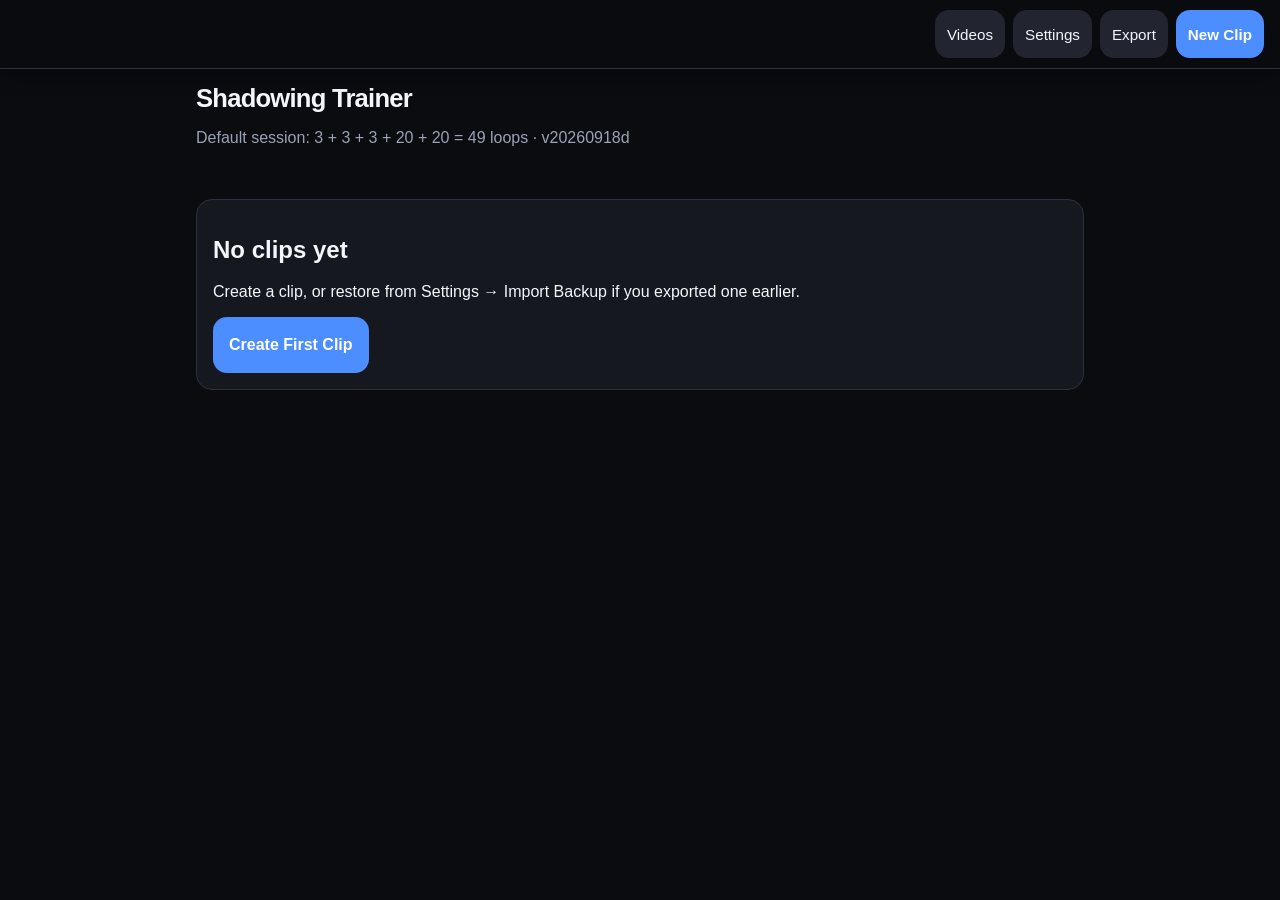
==== index.html @ e4efdecf "Fix clip Play resume so Pause→Play never leaks past clip end. Rewrite loop end enforcement without m" ====
<!DOCTYPE html>
<html lang="ko">
  <head>
    <meta charset="UTF-8" />
    <meta
      name="viewport"
      content="width=device-width, initial-scale=1, viewport-fit=cover, maximum-scale=1, user-scalable=no"
    />
    <meta name="apple-mobile-web-app-capable" content="yes" />
    <meta name="mobile-web-app-capable" content="yes" />
    <meta name="apple-mobile-web-app-status-bar-style" content="black-translucent" />
    <meta name="apple-mobile-web-app-title" content="Shadowing" />
    <meta name="theme-color" content="#0b0c10" />
    <meta http-equiv="Cache-Control" content="no-cache, no-store, must-revalidate" />
    <meta http-equiv="Pragma" content="no-cache" />
    <meta http-equiv="Expires" content="0" />
    <title>Shadowing Trainer</title>
    <link rel="manifest" href="manifest.webmanifest?v=20260918d" />
    <link rel="stylesheet" href="css/styles.css?v=20260918d" />
  </head>
  <body>
    <div id="app">Loading v20260918d…</div>
    <!-- New entry filename forces Safari past the cached index → old app.js chain. -->
    <script type="module" src="js/boot.20260918d.js"></script>
  </body>
</html>
---- css/styles.css ----
:root {
  --bg: #0b0c10;
  --surface: #16181f;
  --surface-2: #22252f;
  --text: #f4f6fb;
  --muted: #9aa3b5;
  --accent: #4c8dff;
  --danger: #ff6b6b;
  --line: #2c3040;
  --touch: 56px;
  --radius: 16px;
  --pad: 16px;
}

* {
  box-sizing: border-box;
  -webkit-tap-highlight-color: rgba(76, 141, 255, 0.25);
}

html,
body {
  margin: 0;
  padding: 0;
  min-height: 100%;
  background: var(--bg);
  color: var(--text);
  font-family: -apple-system, BlinkMacSystemFont, "Segoe UI", sans-serif;
  overflow-x: hidden;
  max-width: 100%;
  overscroll-behavior: none;
  -webkit-text-size-adjust: 100%;
}

body {
  padding: env(safe-area-inset-top) env(safe-area-inset-right) env(safe-area-inset-bottom)
    env(safe-area-inset-left);
}

button,
a,
input,
select,
textarea {
  font: inherit;
}

#app {
  min-height: 100vh;
  min-height: 100dvh;
}

.screen {
  width: min(920px, 100%);
  margin: 0 auto;
  padding: var(--pad);
  padding-bottom: calc(var(--pad) + 24px);
}

.train-screen {
  width: 100%;
  max-width: none;
  padding: 8px;
  min-height: 100vh;
  min-height: 100dvh;
  position: relative;
}

.back-library-fixed {
  position: fixed;
  top: max(10px, env(safe-area-inset-top));
  left: max(10px, env(safe-area-inset-left));
  z-index: 80;
  min-height: 48px;
  padding: 10px 14px;
  background: rgba(22, 24, 31, 0.92);
  border: 1px solid var(--line);
  box-shadow: 0 4px 16px rgba(0, 0, 0, 0.35);
  backdrop-filter: blur(8px);
  -webkit-backdrop-filter: blur(8px);
}

.clip-title-badge {
  position: fixed;
  top: max(10px, env(safe-area-inset-top));
  left: 50%;
  transform: translateX(-50%);
  z-index: 80;
  max-width: min(52vw, 420px);
  padding: 10px 16px;
  border-radius: 12px;
  background: rgba(11, 12, 16, 0.92);
  border: 1px solid var(--line);
  color: var(--text);
  font-size: 1rem;
  font-weight: 700;
  text-align: center;
  line-height: 1.25;
  white-space: nowrap;
  overflow: hidden;
  text-overflow: ellipsis;
  box-shadow: 0 4px 16px rgba(0, 0, 0, 0.35);
  pointer-events: none;
}

.title-field {
  position: relative;
  margin: 0 0 8px;
  max-width: 100%;
}

.title-field .field-label {
  margin: 0 0 2px;
  font-size: 0.75rem;
}

input.title-input.text-input,
input.title-input {
  display: block;
  width: 100%;
  box-sizing: border-box;
  min-height: 0;
  height: 32px;
  padding: 4px 10px;
  margin: 0;
  font-size: 0.9rem;
  font-weight: 600;
  line-height: 1.2;
  border-radius: 8px;
  resize: none;
}

.title-suggest {
  position: absolute;
  left: 0;
  right: 0;
  top: calc(100% - 2px);
  z-index: 20;
  display: grid;
  gap: 4px;
  max-height: 180px;
  overflow: auto;
  padding: 6px;
  background: #0f1117;
  border: 1px solid var(--line);
  border-radius: 10px;
  box-shadow: 0 10px 24px rgba(0, 0, 0, 0.45);
}

.title-suggest.hidden {
  display: none;
}

.title-suggest-item {
  display: block;
  width: 100%;
  text-align: left;
  min-height: 40px;
  padding: 8px 10px;
  border: 0;
  border-radius: 8px;
  background: transparent;
  color: var(--text);
  font-size: 0.9rem;
}

.title-suggest-item:active,
.title-suggest-item:hover {
  background: var(--surface-2);
}

.editor-clip-info {
  display: grid;
  gap: 4px;
  padding: 8px 4px 4px;
  border-top: 1px solid var(--line);
}

.editor-clip-info-title {
  margin: 0;
  font-size: 0.9rem;
  font-weight: 700;
  line-height: 1.3;
  word-break: break-word;
}

.editor-clip-info-meta {
  margin: 0;
  font-size: 0.75rem;
}

.topbar {
  display: flex;
  justify-content: space-between;
  align-items: flex-start;
  gap: 12px;
  margin-bottom: 18px;
}

.topbar h1,
.train-screen h2,
.settings-screen h1,
.editor-screen h1 {
  margin: 0;
  font-size: 1.6rem;
  letter-spacing: -0.03em;
}

.topbar-actions {
  display: flex;
  gap: 8px;
  flex-shrink: 0;
}

.library-nav-fixed {
  position: fixed;
  top: 0;
  left: 0;
  right: 0;
  z-index: 70;
  display: flex;
  gap: 8px;
  justify-content: flex-end;
  align-items: center;
  padding: max(10px, env(safe-area-inset-top)) max(16px, env(safe-area-inset-right)) 10px
    max(16px, env(safe-area-inset-left));
  background: rgba(11, 12, 16, 0.96);
  border-bottom: 1px solid var(--line);
  backdrop-filter: blur(12px);
  -webkit-backdrop-filter: blur(12px);
  box-shadow: 0 6px 18px rgba(0, 0, 0, 0.35);
}

.export-status {
  margin: 8px 0 0;
  min-height: 1.2em;
  font-size: 0.92rem;
}

.library-nav-fixed .btn {
  min-height: 48px;
  padding: 10px 12px;
  font-size: 0.95rem;
}

.library-screen {
  padding-top: calc(var(--pad) + 68px + env(safe-area-inset-top, 0px));
}

.library-topbar {
  margin-bottom: 18px;
}

.muted {
  color: var(--muted);
}

.hidden {
  display: none !important;
}

.btn,
.chip,
.phase-btn,
.stepper-btn,
.select-input {
  min-height: var(--touch);
  border: 0;
  border-radius: 14px;
  padding: 12px 16px;
  color: var(--text);
  background: var(--surface-2);
  text-decoration: none;
  display: inline-flex;
  align-items: center;
  justify-content: center;
  text-align: center;
  touch-action: manipulation;
  user-select: none;
  cursor: pointer;
}

.btn-primary {
  background: var(--accent);
  color: #fff;
  font-weight: 700;
  transition: background-color 0.12s ease, transform 0.12s ease, box-shadow 0.12s ease,
    filter 0.12s ease;
}

.btn:active,
.chip:active,
.phase-btn:active,
.stepper-btn:active,
.btn.is-pressed,
.btn-primary.is-pressed {
  transform: scale(0.96);
  filter: brightness(0.72);
}

.btn-primary:active,
.btn-primary.is-pressed {
  background: #1e4fad;
  box-shadow: inset 0 3px 8px rgba(0, 0, 0, 0.45);
  filter: none;
}

.btn-primary.is-starting {
  background: #163a80;
  box-shadow: inset 0 3px 8px rgba(0, 0, 0, 0.5);
  transform: scale(0.98);
  pointer-events: none;
}

.btn-secondary {
  background: var(--surface-2);
}

.btn-ghost {
  background: transparent;
  border: 1px solid var(--line);
}

.btn-danger,
.btn-secondary.btn-danger {
  background: #5a2430;
  color: #fff;
}

.btn-block {
  width: 100%;
}

.btn:disabled,
.phase-btn:disabled {
  opacity: 0.4;
}

.btn-grid {
  display: grid;
  grid-template-columns: 1fr 1fr;
  gap: 10px;
}

.stack-actions {
  display: grid;
  gap: 10px;
  margin-top: 18px;
}

.bind-list {
  display: grid;
  gap: 10px;
  margin-bottom: 16px;
}

.bind-hint {
  margin: 0 0 4px;
}

.bind-row {
  display: flex;
  justify-content: space-between;
  align-items: center;
  gap: 12px;
  background: var(--surface);
  border: 1px solid var(--line);
  border-radius: var(--radius);
  padding: 12px 16px;
}

.bind-row-ready {
  border-color: color-mix(in srgb, var(--accent, #3d8bfd) 45%, var(--line));
}

.bind-row-need {
  border-color: color-mix(in srgb, #e8a317 55%, var(--line));
}

.bind-copy {
  min-width: 0;
}

.bind-filename {
  margin: 4px 0 0;
  font-weight: 600;
  word-break: break-all;
}

.bind-row p {
  margin: 4px 0 0;
}

.clip-card,
.empty-card,
.settings-card,
.overlay-card {
  background: var(--surface);
  border: 1px solid var(--line);
  border-radius: var(--radius);
  padding: 16px;
}

.clip-list {
  display: grid;
  gap: 8px;
}

.clip-card {
  display: flex;
  flex-direction: row;
  align-items: center;
  gap: 10px;
  padding: 10px 12px;
}

.clip-card-focus {
  border-color: color-mix(in srgb, var(--accent) 70%, var(--line));
  box-shadow: 0 0 0 1px rgba(76, 141, 255, 0.45), 0 8px 22px rgba(76, 141, 255, 0.18);
}

.clip-main {
  display: block;
  flex: 1 1 auto;
  min-width: 0;
  color: inherit;
  text-decoration: none;
}

.clip-kicker {
  color: var(--accent);
  font-weight: 700;
  margin-bottom: 2px;
  font-size: 1rem;
  line-height: 1.25;
  white-space: nowrap;
  overflow: hidden;
  text-overflow: ellipsis;
}

.clip-english {
  font-size: 0.95rem;
  line-height: 1.3;
  margin: 0 0 2px;
  white-space: nowrap;
  overflow: hidden;
  text-overflow: ellipsis;
}

.clip-korean,
.clip-meta {
  margin: 0;
  font-size: 0.82rem;
  line-height: 1.3;
  white-space: nowrap;
  overflow: hidden;
  text-overflow: ellipsis;
}

.clip-actions {
  display: flex;
  flex-direction: column;
  flex: 0 0 auto;
  gap: 6px;
  margin-top: 0;
  width: 84px;
}

.clip-action-btn {
  width: 100%;
  min-height: 40px;
  padding: 8px 6px;
  font-size: 0.85rem;
}

.settings-row {
  display: flex;
  justify-content: space-between;
  align-items: center;
  gap: 12px;
  padding: 12px 0;
  border-bottom: 1px solid var(--line);
}

.settings-row:last-child {
  border-bottom: 0;
}

.settings-label {
  display: flex;
  flex-direction: column;
  gap: 4px;
}

.settings-total,
.backup-help {
  margin: 0 0 12px;
  line-height: 1.45;
  font-size: 0.95rem;
}

.section-title,
.field-label {
  margin: 18px 0 8px;
}

.stepper {
  display: flex;
  align-items: center;
  gap: 8px;
}

.stepper-btn {
  min-width: var(--touch);
  font-size: 1.15rem;
  background: var(--accent);
  color: #fff;
  font-weight: 700;
  padding: 12px 10px;
  white-space: nowrap;
}

.stepper-input {
  width: 88px;
  min-height: var(--touch);
  border: 1px solid var(--line);
  border-radius: 12px;
  background: #0f1117;
  color: var(--text);
  text-align: center;
  font-size: 1.2rem;
}

.mark-pad {
  background: var(--surface);
  border: 2px solid var(--line);
  border-radius: var(--radius);
  padding: 14px;
  margin: 12px 0;
  transition: border-color 0.15s ease, box-shadow 0.15s ease;
}

.mark-pad.is-active {
  border-color: var(--accent);
  box-shadow: 0 0 0 2px rgba(76, 141, 255, 0.35);
}

.mark-pad-head {
  display: flex;
  flex-direction: column;
  gap: 4px;
  margin-bottom: 10px;
}

.mark-pad-title {
  font-size: 1.15rem;
}

.mark-pad-state {
  margin: 0;
  font-size: 1.2rem;
  font-weight: 700;
  font-variant-numeric: tabular-nums;
  color: #d7deea;
}

.mark-pad-state.is-fixed {
  color: #fff;
  font-size: 1.28rem;
}

.mark-pad-hint {
  font-size: 0.85rem;
}

.mark-pad .settings-label {
  margin-bottom: 10px;
}

.mark-pad-row {
  display: grid;
  grid-template-columns: 0.9fr 0.9fr 0.9fr 1fr 1fr;
  gap: 6px;
}

.mark-pad-row .btn {
  min-height: 48px;
  padding: 8px 4px;
  font-size: 0.92rem;
  font-weight: 700;
}

.mark-play {
  font-variant-numeric: tabular-nums;
  letter-spacing: -0.02em;
  font-size: 1.15rem;
}

.mark-undo.is-disabled,
.mark-undo:disabled {
  opacity: 0.35;
}

.range-board {
  display: grid;
  grid-template-columns: 1fr 1fr 1fr;
  gap: 0;
  margin: 8px 0 10px;
  border: 2px solid #9aa3b5;
  border-radius: 10px;
  overflow: hidden;
  background: #f4f6fb;
  color: #111;
}

.range-cell {
  display: flex;
  flex-direction: column;
  align-items: center;
  justify-content: center;
  gap: 2px;
  padding: 10px 6px;
  border-right: 1px solid #9aa3b5;
  text-align: center;
}

.range-cell:last-child {
  border-right: 0;
}

.range-label {
  font-size: 0.85rem;
  font-weight: 700;
  color: #222;
}

.range-value {
  font-size: 1.15rem;
  font-weight: 800;
  font-variant-numeric: tabular-nums;
  letter-spacing: -0.02em;
}

.editor-sticky {
  padding: 0;
  margin: 0;
}

.editor-sticky .time-readout {
  margin: 4px 0;
  font-size: 0.92rem;
}

.editor-sticky .editor-video {
  max-height: min(28vh, 220px);
  min-height: 120px;
}


.editor-screen {
  position: fixed;
  top: 0;
  left: 0;
  right: 0;
  bottom: 0;
  z-index: 50;
  display: flex;
  flex-direction: row;
  align-items: stretch;
  width: 100%;
  max-width: none;
  margin: 0;
  padding: max(8px, env(safe-area-inset-top)) max(10px, env(safe-area-inset-right))
    max(8px, env(safe-area-inset-bottom)) max(10px, env(safe-area-inset-left));
  background: var(--bg);
  overflow: hidden;
  box-sizing: border-box;
  gap: 10px;
}

.editor-rail {
  flex: 0 0 190px;
  width: 190px;
  display: flex;
  flex-direction: column;
  justify-content: flex-start;
  gap: 12px;
  padding: 12px 10px;
  background: #07080c;
  border: 1px solid var(--line);
  border-radius: var(--radius);
  box-sizing: border-box;
  z-index: 4;
}

.editor-rail-stack {
  display: flex;
  flex-direction: column;
  align-items: stretch;
  gap: 10px;
}

.editor-rail-meta {
  display: flex;
  flex-direction: column;
  gap: 4px;
  margin-top: auto;
}

.editor-rail .status-line,
.editor-rail .save-note {
  margin: 0;
  font-size: 0.82rem;
  line-height: 1.3;
  text-align: left;
  word-break: break-word;
}

.editor-rail .save-note {
  font-weight: 700;
  text-align: center;
}

.editor-rail-btn {
  width: 100%;
  min-height: 62px;
  padding: 12px 10px;
  white-space: normal;
  line-height: 1.2;
  font-size: 1.08rem;
  box-sizing: border-box;
  text-align: center;
}

.editor-rail-btn-save {
  min-height: 110px;
  margin: 6px 0;
  padding: 19px 12px;
  font-size: 1.38rem;
  font-weight: 800;
  letter-spacing: -0.02em;
  border: 2px solid #9ec2ff;
  box-shadow: 0 0 0 1px rgba(76, 141, 255, 0.35), 0 8px 20px rgba(76, 141, 255, 0.28);
}

.editor-rail-btn-muted {
  min-height: 58px;
  font-size: 1.03rem;
  opacity: 0.92;
}

.editor-main {
  flex: 1 1 auto;
  min-width: 0;
  min-height: 0;
  display: flex;
  flex-direction: column;
  overflow: hidden;
}

.editor-top {
  flex: 0 0 auto;
  background: var(--bg);
  z-index: 2;
  padding-bottom: 8px;
  border-bottom: 1px solid var(--line);
}

.editor-topbar {
  margin-bottom: 8px;
}

.editor-topbar h1 {
  font-size: 1.25rem;
}

.editor-body {
  flex: 1 1 auto;
  min-height: 0;
  overflow-x: hidden;
  overflow-y: auto;
  -webkit-overflow-scrolling: touch;
  overscroll-behavior: contain;
  touch-action: pan-y;
  padding: 10px 4px 16px;
}

.editor-body > .btn {
  width: 100%;
  margin: 8px 0 4px;
}

.btn-primary.is-saving {
  background: #163a80;
  box-shadow: inset 0 3px 8px rgba(0, 0, 0, 0.5);
  transform: scale(0.98);
  pointer-events: none;
}

.btn-primary.is-saved {
  background: #1f7a4c;
  box-shadow: inset 0 3px 8px rgba(0, 0, 0, 0.35);
  transform: scale(0.98);
  pointer-events: none;
}

@media (max-width: 700px) {
  .editor-rail {
    flex-basis: 154px;
    width: 154px;
    padding: 10px 8px;
  }

  .editor-rail-btn {
    min-height: 58px;
    font-size: 0.98rem;
    padding: 10px 8px;
  }

  .editor-rail-btn-save {
    min-height: 94px;
    font-size: 1.22rem;
  }

  .editor-rail-btn-muted {
    min-height: 54px;
    font-size: 0.98rem;
  }
}

html.editor-lock,
html.editor-lock body,
body.editor-lock {
  height: 100% !important;
  width: 100% !important;
  overflow: hidden !important;
  overscroll-behavior: none;
  position: fixed;
  inset: 0;
}

html.editor-lock #app,
body.editor-lock #app {
  height: 100% !important;
  overflow: hidden !important;
}

.chip-row,
.speed-row,
.phase-row {
  display: flex;
  flex-wrap: wrap;
  gap: 8px;
}

.chip-active,
.phase-btn.chip-active {
  background: var(--accent);
  color: #fff;
  font-weight: 700;
}

.phase-btn {
  flex: 1 1 calc(50% - 8px);
  font-size: 0.9rem;
}

.status-line {
  min-height: 1.4em;
  color: var(--muted);
}

.select-input,
.text-input {
  width: 100%;
  border: 1px solid var(--line);
  border-radius: 12px;
  background: #0f1117;
  color: var(--text);
  padding: 14px;
  margin-bottom: 10px;
}

.text-input {
  min-height: 96px;
  resize: vertical;
}

.file-input {
  position: fixed;
  left: -40px;
  top: 0;
  width: 1px;
  height: 1px;
  opacity: 0;
  overflow: hidden;
  pointer-events: none;
}

.file-btn {
  margin-bottom: 12px;
}

.time-readout {
  font-variant-numeric: tabular-nums;
  font-size: 1.05rem;
  margin: 8px 0;
}

.video-shell,
.train-video {
  background: #000;
  border-radius: 16px;
  overflow: hidden;
  position: relative;
}

.editor-video,
.train-player {
  display: block;
  width: 100%;
  height: 100%;
  max-width: 100%;
  object-fit: contain;
  background: #000;
  vertical-align: top;
}

.editor-video {
  min-height: 220px;
  max-height: 46vh;
}

.train-layout {
  display: flex;
  flex-direction: column;
  min-height: calc(100vh - 16px);
  min-height: calc(100dvh - 16px);
  gap: 10px;
}

.train-video {
  flex: 1 1 42%;
  min-height: 220px;
  display: flex;
  align-items: center;
  justify-content: center;
}

.train-player {
  max-height: 100%;
}

.train-side {
  display: flex;
  flex-direction: column;
  gap: 8px;
}

.progress-block {
  text-align: center;
}

.phase-title {
  margin: 0;
  font-size: 1.2rem;
}

.phase-count {
  margin: 4px 0 0;
  font-size: 2rem;
  font-weight: 800;
  letter-spacing: -0.04em;
}

.overall-count {
  margin: 0;
  color: var(--muted);
  font-size: 1.1rem;
}

.subtitle-box {
  min-height: 84px;
  background: var(--surface);
  border-radius: 14px;
  padding: 12px 14px;
}

.subtitle {
  margin: 0 0 8px;
  line-height: 1.35;
}

.subtitle.english {
  font-size: 1.35rem;
}

.subtitle.korean {
  font-size: 1.2rem;
  color: #d7deea;
}

.overlay {
  position: absolute;
  inset: 0;
  display: flex;
  align-items: center;
  justify-content: center;
  background: rgba(0, 0, 0, 0.62);
  padding: 16px;
}

.overlay.hidden,
.overlay[hidden] {
  display: none !important;
}

.overlay-card {
  width: min(420px, 100%);
}

@media (orientation: landscape) and (min-width: 700px) {
  .train-layout {
    flex-direction: row;
    align-items: stretch;
  }

  .train-video {
    flex: 1 1 55%;
    min-height: 0;
  }

  .train-side {
    flex: 0 0 360px;
    width: 360px;
    max-width: 42vw;
    min-width: 280px;
    max-height: calc(100dvh - 16px);
    overflow-x: hidden;
    overflow-y: auto;
    -webkit-overflow-scrolling: touch;
    padding: 4px 8px 12px 4px;
  }

  .train-side .btn,
  .train-side .chip,
  .train-side .phase-btn {
    min-height: 48px;
  }

  .phase-btn {
    flex: 1 1 calc(50% - 8px);
    font-size: 0.82rem;
  }

  .phase-title {
    font-size: 1.05rem;
  }

  .phase-count {
    font-size: 1.55rem;
  }

  .editor-video {
    max-height: 56vh;
  }
}

@media (max-width: 640px) {
  .topbar {
    flex-direction: column;
  }

  .topbar-actions {
    width: 100%;
  }

  .topbar-actions .btn {
    flex: 1;
  }

  .library-nav-fixed {
    justify-content: stretch;
  }

  .library-nav-fixed .btn {
    flex: 1;
  }

  .clip-actions {
    width: 76px;
  }

  .phase-btn {
    flex: 1 1 46%;
  }
}
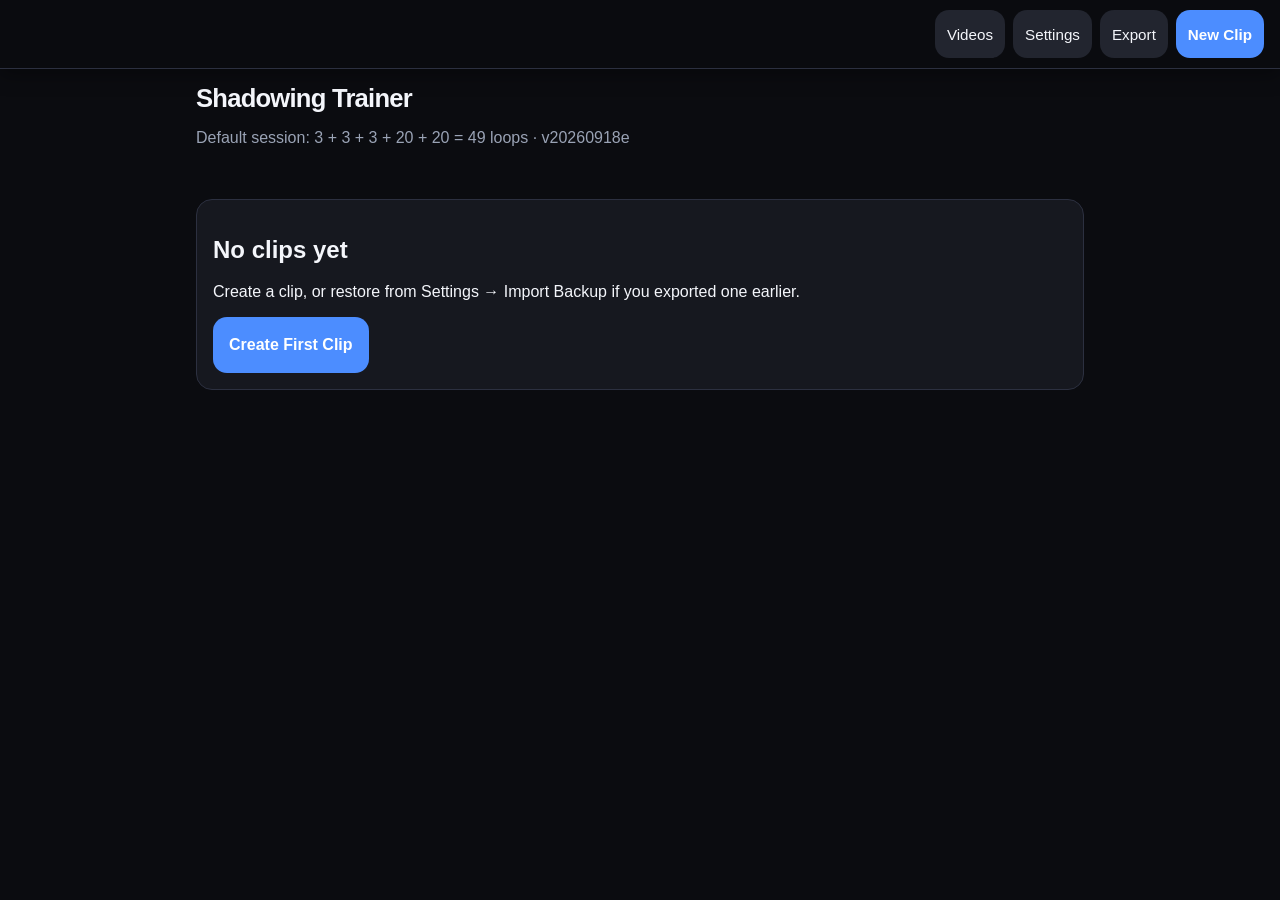
==== commit 8a40b058: "Improve Settings save feedback and pin Back to Library top-left. Save Settings shows a clear pressed" ====
--- a/index.html
+++ b/index.html
@@ -15,12 +15,12 @@
     <meta http-equiv="Pragma" content="no-cache" />
     <meta http-equiv="Expires" content="0" />
     <title>Shadowing Trainer</title>
-    <link rel="manifest" href="manifest.webmanifest?v=20260918d" />
-    <link rel="stylesheet" href="css/styles.css?v=20260918d" />
+    <link rel="manifest" href="manifest.webmanifest?v=20260918e" />
+    <link rel="stylesheet" href="css/styles.css?v=20260918e" />
   </head>
   <body>
-    <div id="app">Loading v20260918d…</div>
+    <div id="app">Loading v20260918e…</div>
     <!-- New entry filename forces Safari past the cached index → old app.js chain. -->
-    <script type="module" src="js/boot.20260918d.js"></script>
+    <script type="module" src="js/boot.20260918e.js"></script>
   </body>
 </html>
--- a/css/styles.css
+++ b/css/styles.css
@@ -196,6 +196,23 @@
   margin-bottom: 18px;
 }
 
+.settings-screen {
+  padding-top: calc(var(--pad) + 56px + env(safe-area-inset-top, 0px));
+}
+
+.settings-topbar {
+  margin-bottom: 12px;
+}
+
+.status-line.status-saved {
+  color: #6ddea3;
+  font-weight: 600;
+}
+
+.save-settings-btn.is-saved {
+  transition: background 0.15s ease, transform 0.15s ease;
+}
+
 .topbar h1,
 .train-screen h2,
 .settings-screen h1,
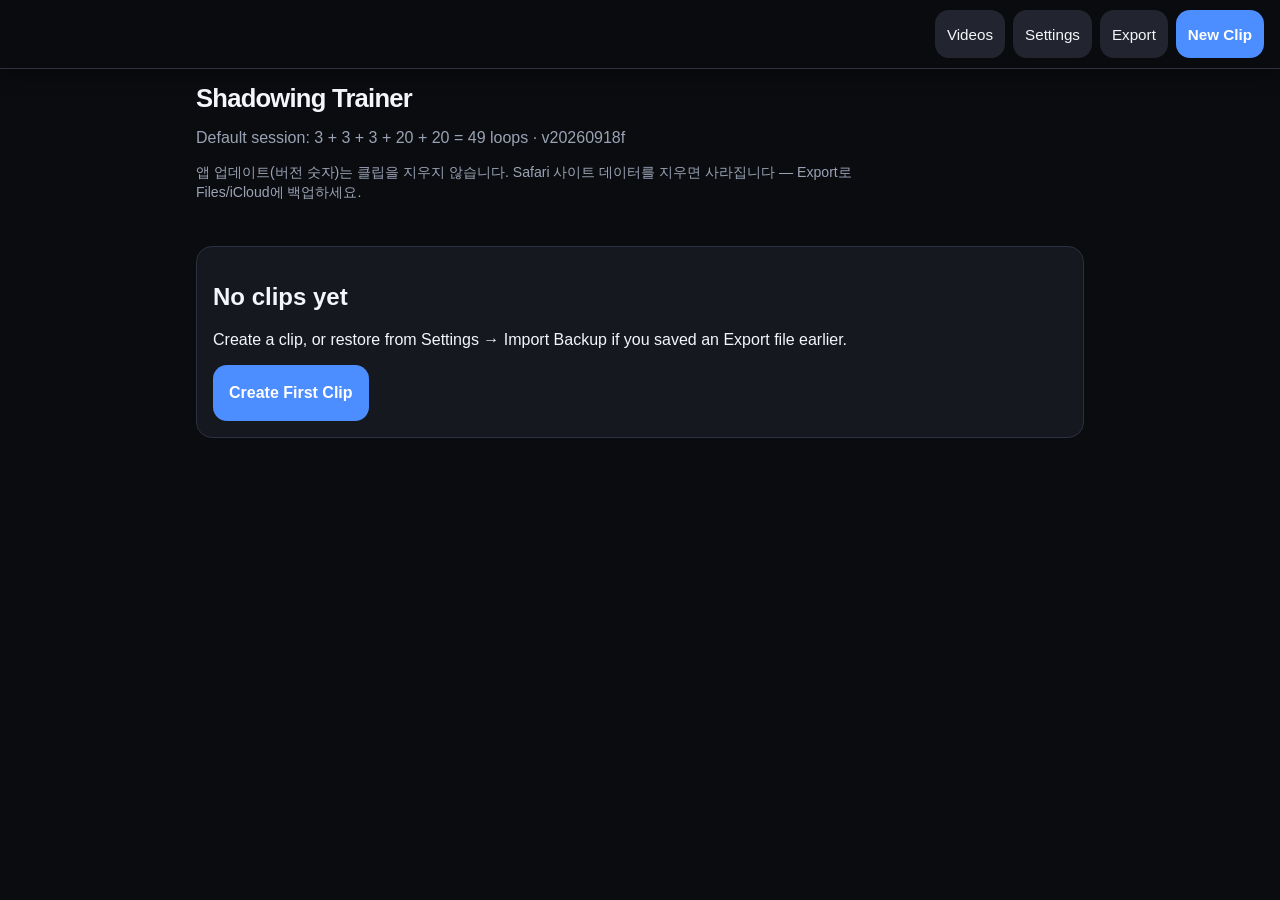
==== commit 7294979f: "Keep clips across app updates with vault mirror and recovery. App version bumps never clear user key" ====
--- a/index.html
+++ b/index.html
@@ -15,12 +15,12 @@
     <meta http-equiv="Pragma" content="no-cache" />
     <meta http-equiv="Expires" content="0" />
     <title>Shadowing Trainer</title>
-    <link rel="manifest" href="manifest.webmanifest?v=20260918e" />
-    <link rel="stylesheet" href="css/styles.css?v=20260918e" />
+    <link rel="manifest" href="manifest.webmanifest?v=20260918f" />
+    <link rel="stylesheet" href="css/styles.css?v=20260918f" />
   </head>
   <body>
-    <div id="app">Loading v20260918e…</div>
+    <div id="app">Loading v20260918f…</div>
     <!-- New entry filename forces Safari past the cached index → old app.js chain. -->
-    <script type="module" src="js/boot.20260918e.js"></script>
+    <script type="module" src="js/boot.20260918f.js"></script>
   </body>
 </html>
--- a/css/styles.css
+++ b/css/styles.css
@@ -247,6 +247,18 @@
   box-shadow: 0 6px 18px rgba(0, 0, 0, 0.35);
 }
 
+.export-status-warn {
+  color: #f0c674 !important;
+  font-weight: 600;
+}
+
+.storage-note {
+  margin: 6px 0 0;
+  font-size: 0.88rem;
+  line-height: 1.4;
+  max-width: 42rem;
+}
+
 .export-status {
   margin: 8px 0 0;
   min-height: 1.2em;
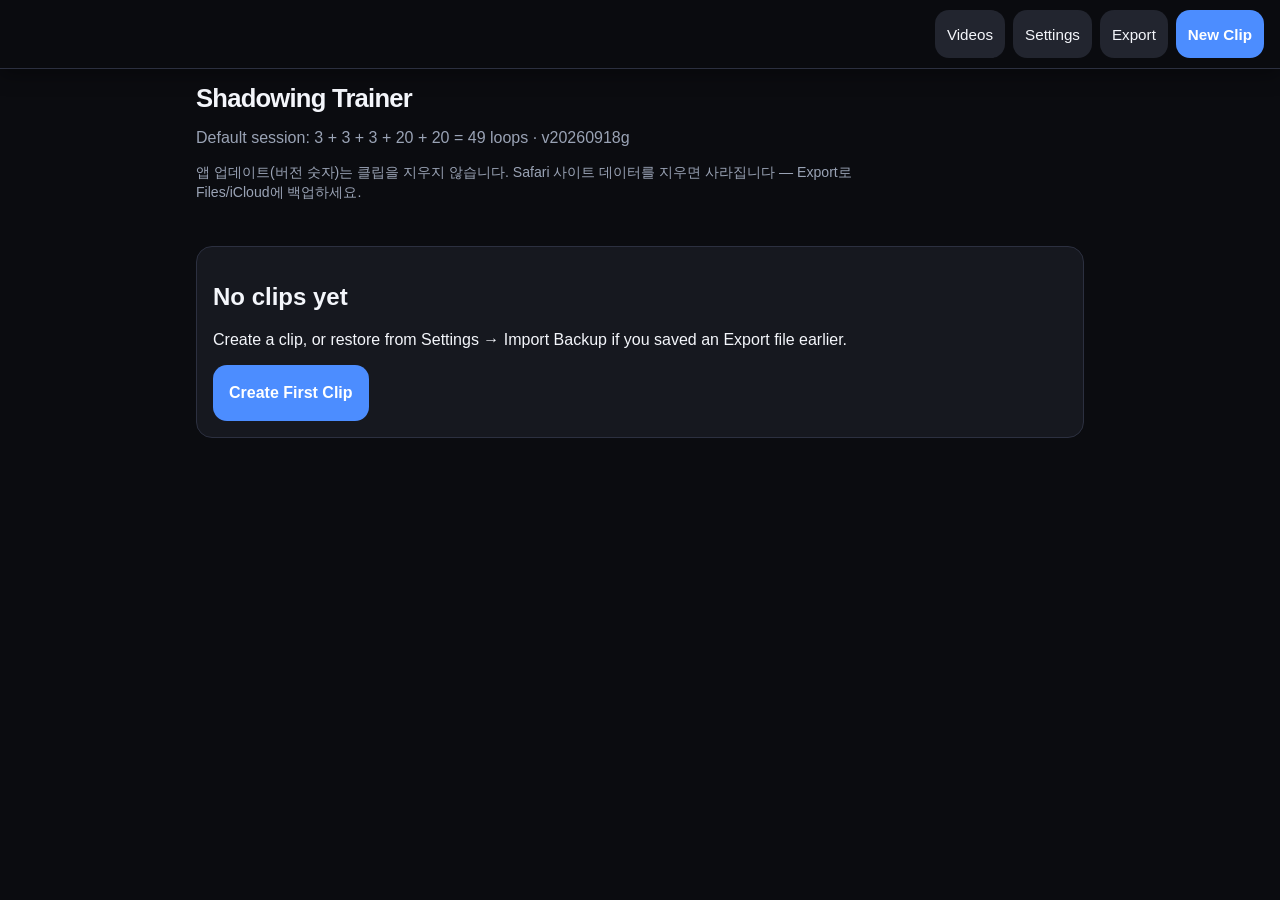
==== commit f54f33f5: "Reuse the same video file across clips so storage stops filling by clip 5. Picking the same movie ag" ====
--- a/index.html
+++ b/index.html
@@ -15,12 +15,12 @@
     <meta http-equiv="Pragma" content="no-cache" />
     <meta http-equiv="Expires" content="0" />
     <title>Shadowing Trainer</title>
-    <link rel="manifest" href="manifest.webmanifest?v=20260918f" />
-    <link rel="stylesheet" href="css/styles.css?v=20260918f" />
+    <link rel="manifest" href="manifest.webmanifest?v=20260918g" />
+    <link rel="stylesheet" href="css/styles.css?v=20260918g" />
   </head>
   <body>
-    <div id="app">Loading v20260918f…</div>
+    <div id="app">Loading v20260918g…</div>
     <!-- New entry filename forces Safari past the cached index → old app.js chain. -->
-    <script type="module" src="js/boot.20260918f.js"></script>
+    <script type="module" src="js/boot.20260918g.js"></script>
   </body>
 </html>
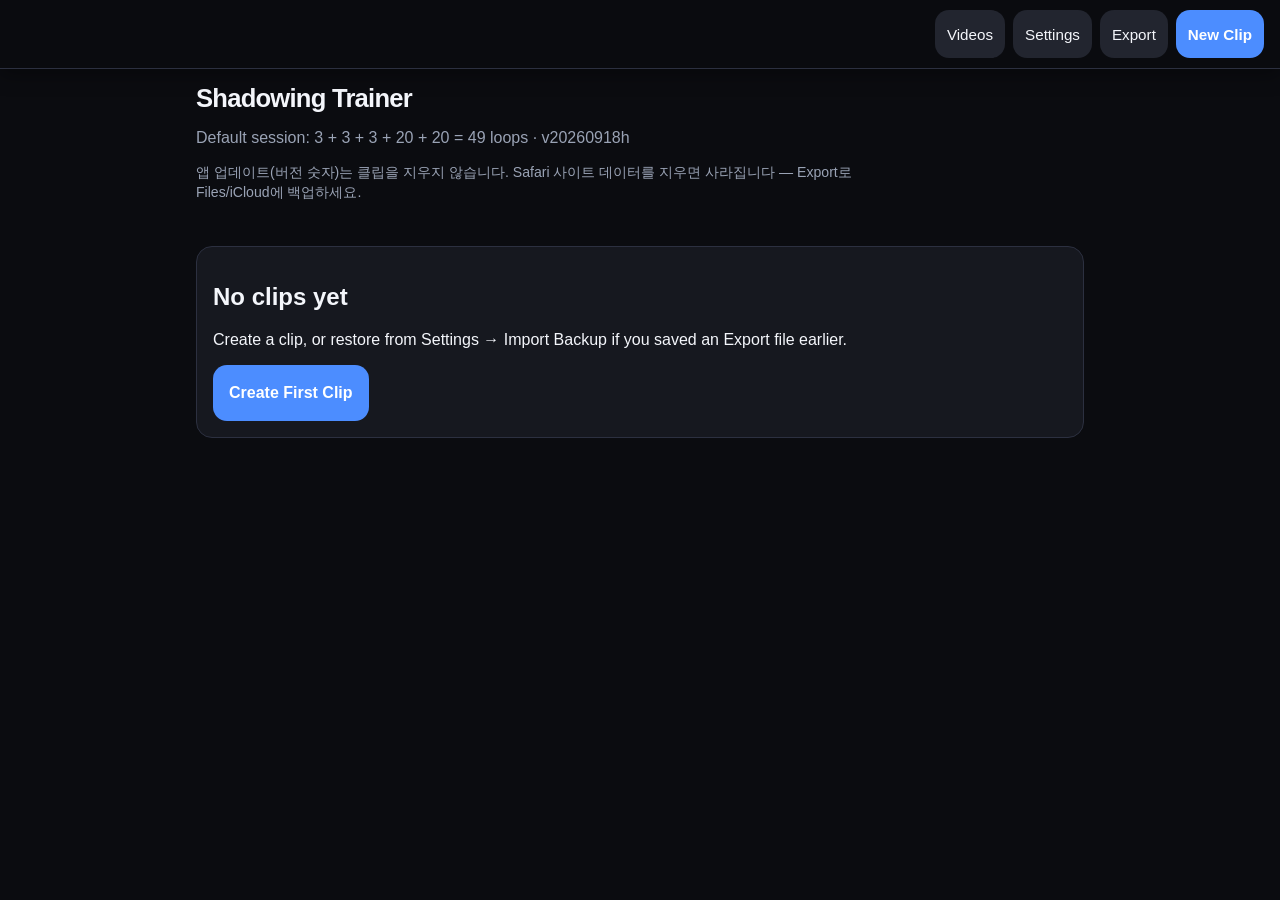
==== commit 889ffffb: "Add Remove from iPad on Videos to free space without deleting clips. Different movies still need one" ====
--- a/index.html
+++ b/index.html
@@ -15,12 +15,11 @@
     <meta http-equiv="Pragma" content="no-cache" />
     <meta http-equiv="Expires" content="0" />
     <title>Shadowing Trainer</title>
-    <link rel="manifest" href="manifest.webmanifest?v=20260918g" />
-    <link rel="stylesheet" href="css/styles.css?v=20260918g" />
+    <link rel="manifest" href="manifest.webmanifest?v=20260918h" />
+    <link rel="stylesheet" href="css/styles.css?v=20260918h" />
   </head>
   <body>
-    <div id="app">Loading v20260918g…</div>
-    <!-- New entry filename forces Safari past the cached index → old app.js chain. -->
-    <script type="module" src="js/boot.20260918g.js"></script>
+    <div id="app">Loading v20260918h…</div>
+    <script type="module" src="js/boot.20260918h.js"></script>
   </body>
 </html>
--- a/css/styles.css
+++ b/css/styles.css
@@ -415,6 +415,19 @@
   word-break: break-all;
 }
 
+.bind-actions {
+  display: flex;
+  flex-direction: column;
+  gap: 8px;
+  flex-shrink: 0;
+  align-items: stretch;
+}
+
+.bind-actions .btn {
+  min-height: 44px;
+  white-space: nowrap;
+}
+
 .bind-row p {
   margin: 4px 0 0;
 }
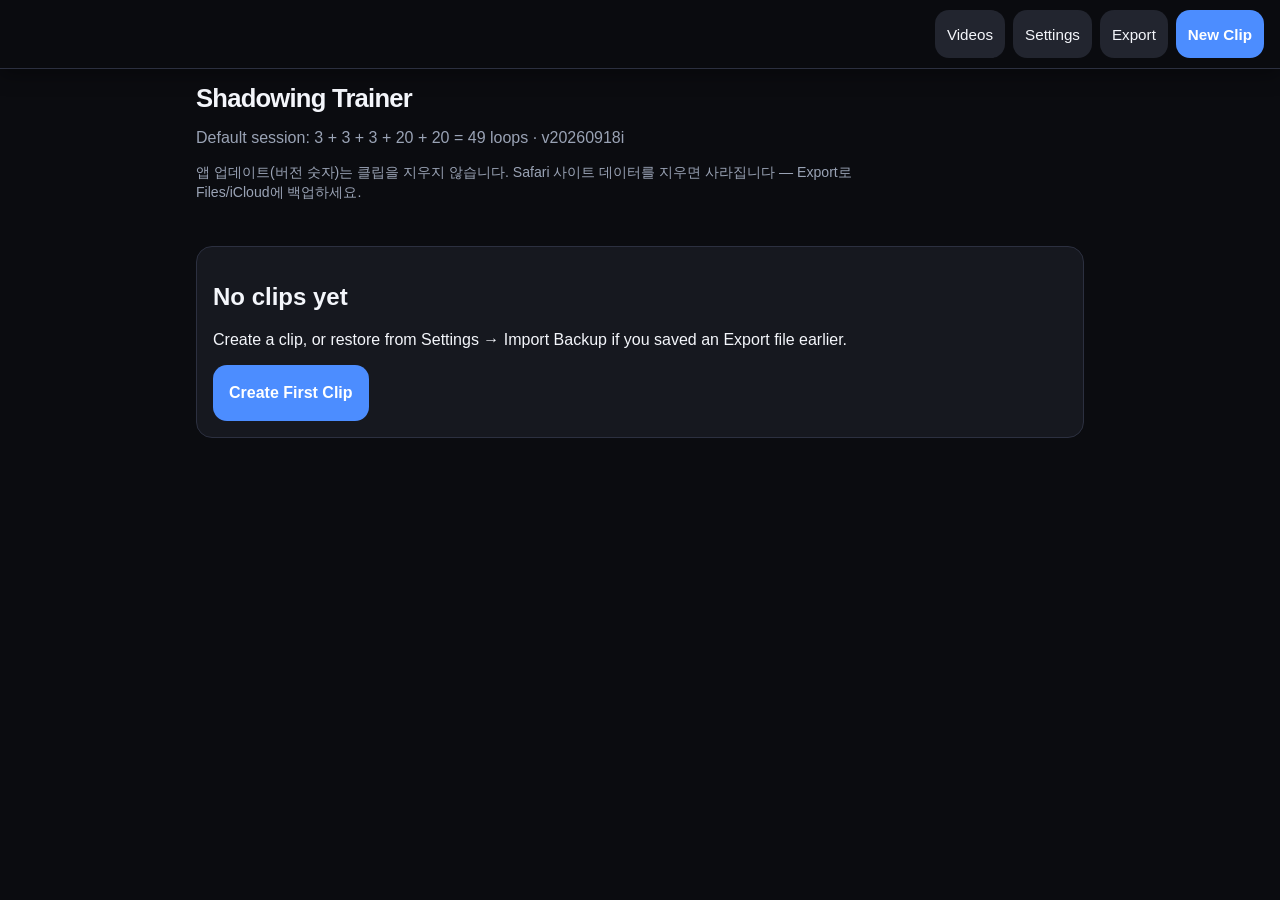
==== commit 76c1d26e: "Fix clip 6+ saves blocked by Safari site quota and iCloud rematch. Match movies by name+size (ignore" ====
--- a/index.html
+++ b/index.html
@@ -15,11 +15,11 @@
     <meta http-equiv="Pragma" content="no-cache" />
     <meta http-equiv="Expires" content="0" />
     <title>Shadowing Trainer</title>
-    <link rel="manifest" href="manifest.webmanifest?v=20260918h" />
-    <link rel="stylesheet" href="css/styles.css?v=20260918h" />
+    <link rel="manifest" href="manifest.webmanifest?v=20260918i" />
+    <link rel="stylesheet" href="css/styles.css?v=20260918i" />
   </head>
   <body>
-    <div id="app">Loading v20260918h…</div>
-    <script type="module" src="js/boot.20260918h.js"></script>
+    <div id="app">Loading v20260918i…</div>
+    <script type="module" src="js/boot.20260918i.js"></script>
   </body>
 </html>
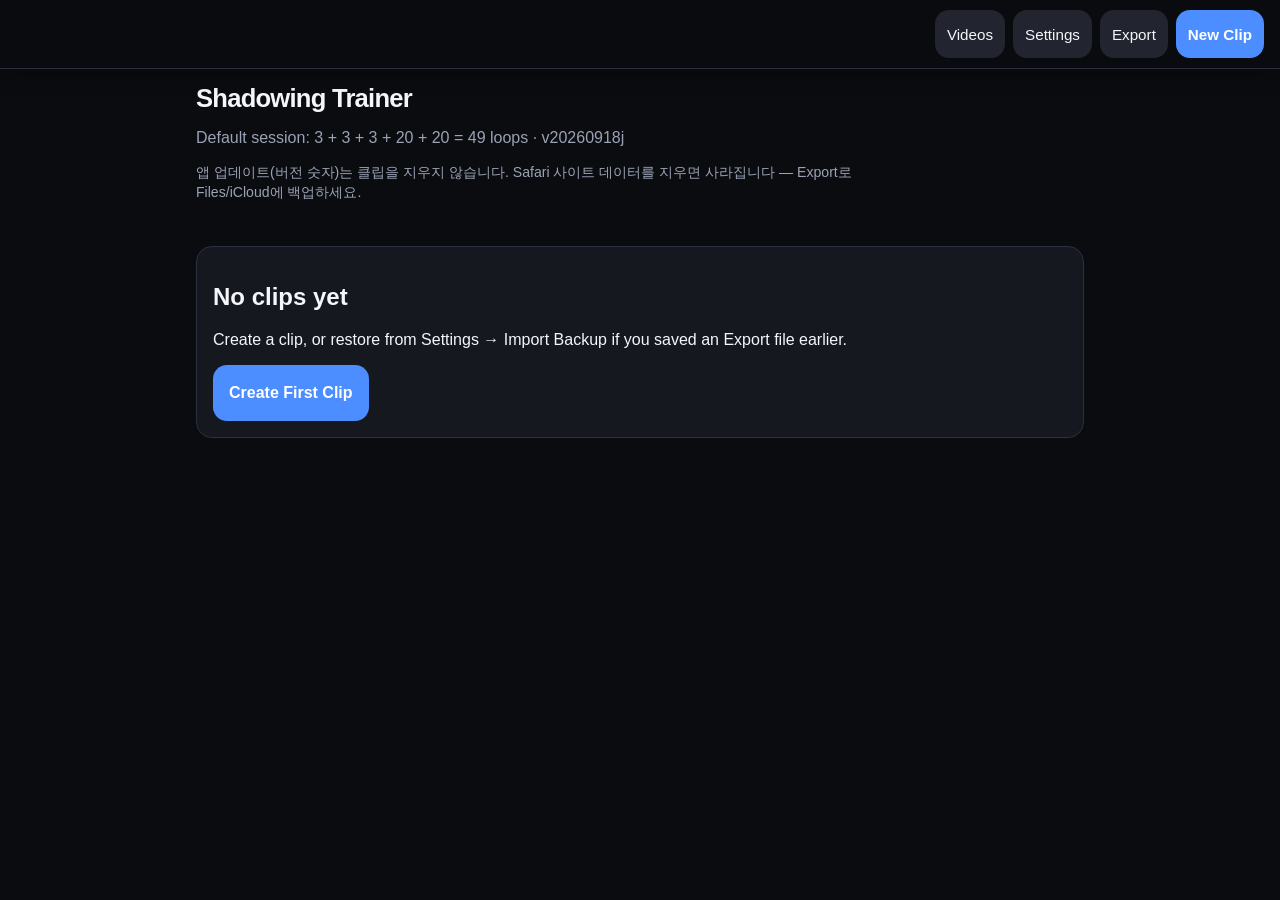
==== commit 6b5fdc11: "Simplify New Clip: auto-attach the previous movie so users only set the range. Drop the extra reuse " ====
--- a/index.html
+++ b/index.html
@@ -15,11 +15,11 @@
     <meta http-equiv="Pragma" content="no-cache" />
     <meta http-equiv="Expires" content="0" />
     <title>Shadowing Trainer</title>
-    <link rel="manifest" href="manifest.webmanifest?v=20260918i" />
-    <link rel="stylesheet" href="css/styles.css?v=20260918i" />
+    <link rel="manifest" href="manifest.webmanifest?v=20260918j" />
+    <link rel="stylesheet" href="css/styles.css?v=20260918j" />
   </head>
   <body>
-    <div id="app">Loading v20260918i…</div>
-    <script type="module" src="js/boot.20260918i.js"></script>
+    <div id="app">Loading v20260918j…</div>
+    <script type="module" src="js/boot.20260918j.js"></script>
   </body>
 </html>
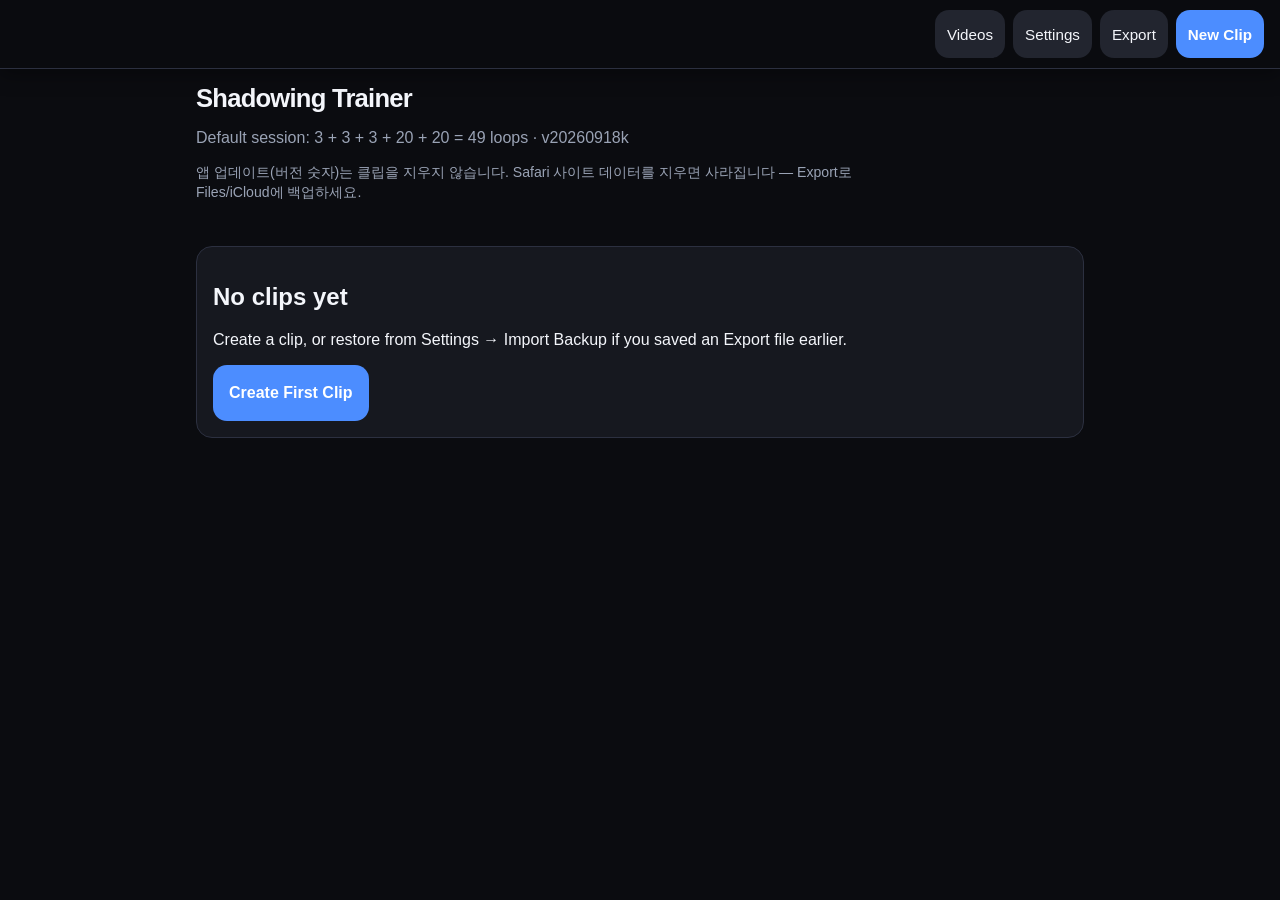
==== commit 92794418: "Rename editor movie picker button to Select Movie. Co-authored-by: Cursor <cursoragent@cursor.com>" ====
--- a/index.html
+++ b/index.html
@@ -15,11 +15,11 @@
     <meta http-equiv="Pragma" content="no-cache" />
     <meta http-equiv="Expires" content="0" />
     <title>Shadowing Trainer</title>
-    <link rel="manifest" href="manifest.webmanifest?v=20260918j" />
-    <link rel="stylesheet" href="css/styles.css?v=20260918j" />
+    <link rel="manifest" href="manifest.webmanifest?v=20260918k" />
+    <link rel="stylesheet" href="css/styles.css?v=20260918k" />
   </head>
   <body>
-    <div id="app">Loading v20260918j…</div>
-    <script type="module" src="js/boot.20260918j.js"></script>
+    <div id="app">Loading v20260918k…</div>
+    <script type="module" src="js/boot.20260918k.js"></script>
   </body>
 </html>
